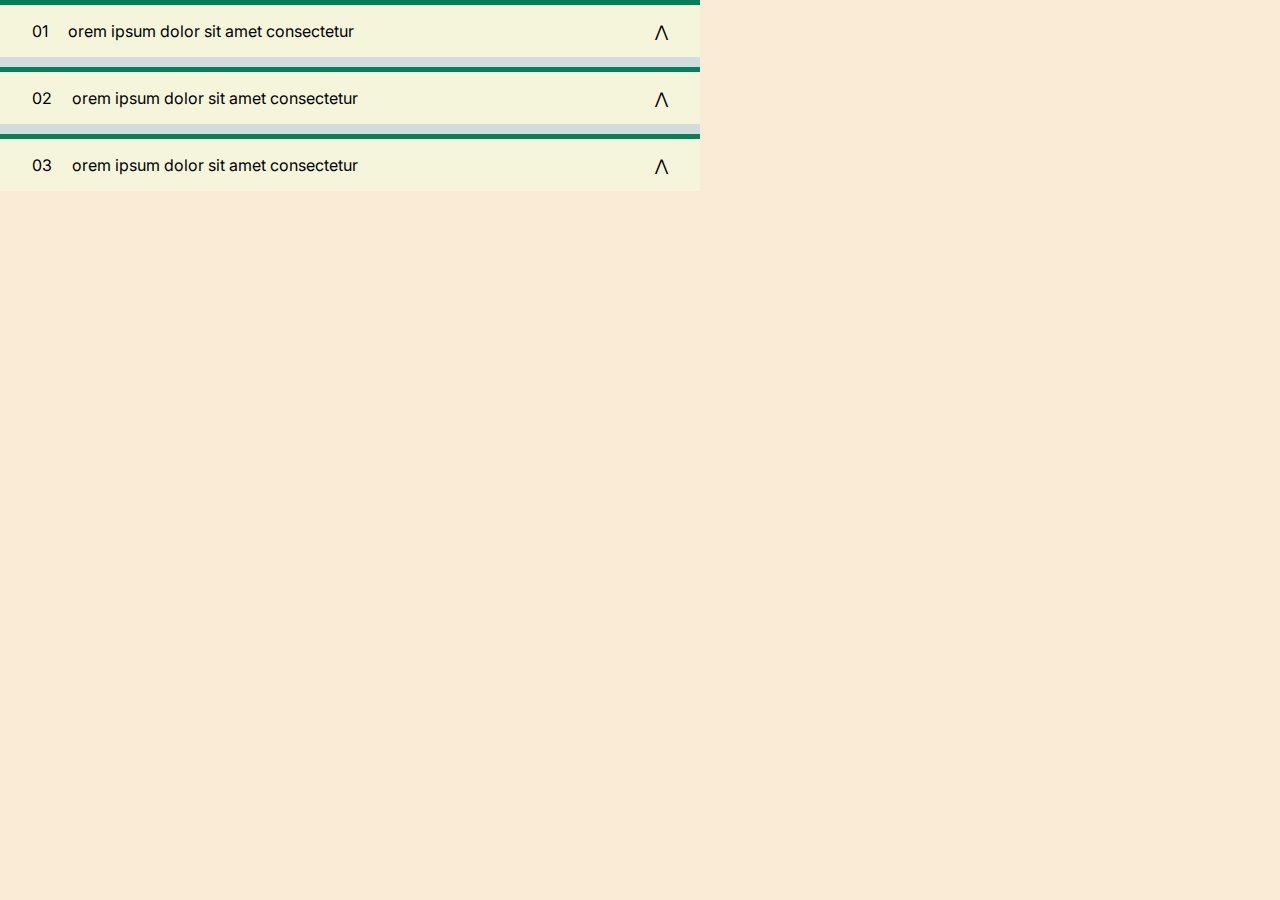
==== accordion.html @ eba26d4b "v3" ====
<!DOCTYPE html>
<html lang="en">
  <head>
    <meta charset="UTF-8" />
    <meta
      name="viewport"
      content="width=device-width, initial-scale=1.0"
    />
    <link
      href="https://fonts.googleapis.com/css2?family=Inter:ital,opsz,wght@0,14..32,100..900;1,14..32,100..900&display=swap"
      rel="stylesheet"
    />
    <link
      rel="stylesheet"
      href="acc.css"
    />

    <title>acc</title>
  </head>
  <body>
    <div class="accordion-box">
      <div class="accordion-item accordion--item-1">
        <div class="title-box title-box-1">
          <div>
            <span class="number">01</span>
            <span class="title">orem ipsum dolor sit amet consectetur</span>
          </div>

          <label for="check-1"> <span>&#8896;</span></label>
        </div>
        <input
          type="checkbox"
          name="check-1"
          class="check-1"
          id="check-1"
        />
        <div class="info-box info-box-1">
          <p class="info">
            Lorem ipsum dolor sit amet consectetur adipisicing elit. Dolor
            omnis, voluptatem cumque commodi ducimus dolores praesentium
            consequatur! Reprehenderit voluptatum cumque, r
          </p>
          <ul>
            <li>Lorem ipsum dolor sit amet consectetur.</li>
            <li>Lorem ipsum dolor sit amet consectetur.</li>
            <li>Lorem ipsum dolor sit amet consectetur.</li>
            <li>Lorem ipsum dolor sit amet consectetur.</li>
            <li>Lorem ipsum dolor sit amet consectetur.</li>
          </ul>
        </div>
      </div>
      <div class="accordion-item accordion-item-2">
        <div class="title-box title-box-1">
          <div>
            <span class="number">02</span>
            <span class="title">orem ipsum dolor sit amet consectetur</span>
          </div>
          <label for="check-2"> <span>&#8896;</span></label>
        </div>
        <input
          type="checkbox"
          name="check"
          class="check-2"
          id="check-2"
        />
        <div class="info-box info-box-2">
          <p class="info">
            Lorem ipsum dolor sit amet consectetur adipisicing elit. Dolor
            omnis, voluptatem cumque commodi ducimus dolores praesentium
            consequatur! Reprehenderit voluptatum cumqup
          </p>
          <ul>
            <li>Lorem ipsum dolor sit amet consectetur.</li>
            <li>Lorem ipsum dolor sit amet consectetur.</li>
            <li>Lorem ipsum dolor sit amet consectetur.</li>
            <li>Lorem ipsum dolor sit amet consectetur.</li>
            <li>Lorem ipsum dolor sit amet consectetur.</li>
          </ul>
        </div>
      </div>
      <div class="accordion-item accordion-item-3">
        <div class="title-box title-box-1">
          <div>
            <span class="number">03</span>
            <span class="title">orem ipsum dolor sit amet consectetur</span>
          </div>
          <span>&#8896;</span>
        </div>
        <div class="info-box info-box-3">
          <p class="info">
            Lorem ipsum dolor sit amet consectetur adipisicing elit. Dolor
            omnis, voluptatem cumque commodi ducimus dolores praesentium
            consequatur! Reprehenderit voluptatum cumquep!
          </p>
          <ul>
            <li>Lorem ipsum dolor sit amet consectetur.</li>
            <li>Lorem ipsum dolor sit amet consectetur.</li>
            <li>Lorem ipsum dolor sit amet consectetur.</li>
            <li>Lorem ipsum dolor sit amet consectetur.</li>
            <li>Lorem ipsum dolor sit amet consectetur.</li>
          </ul>
        </div>
      </div>
    </div>
  </body>
</html>
---- acc.css ----
* {
  margin: 0;
  padding: 0;
  box-sizing: border-box;
}
body {
  /* height: 100vh; */
  background-color: antiquewhite;
  /* place-items: center; */
  display: grid;
  font-family: "Inter", sans-serif;
}
.accordion-box {
  width: 700px;

  background-color: rgb(211, 220, 220);
  display: flex;
  flex-direction: column;
  gap: 10px;
}
.accordion-item {
  border-top: 5px solid #087f5b;
}
.title-box {
  display: flex;
  justify-content: space-between;
  align-items: center;
  padding: 16px 32px;
  background-color: beige;
}
.title {
  margin-left: 16px;
}
.info-box {
  display: none;
  padding: 16px;
  background-color: chartreuse;
}
/* .info-box-2 {
  display: block;
} */
ul {
  margin-left: 40px;
}
.check-1,
.check-2 {
  display: none;
}
.check-1:checked ~ .info-box-1 {
  display: block;
}

.check-2:checked ~ .info-box-2 {
  display: block;
}
.check-2:checked ~ .info-box-2 {
  display: block;
}
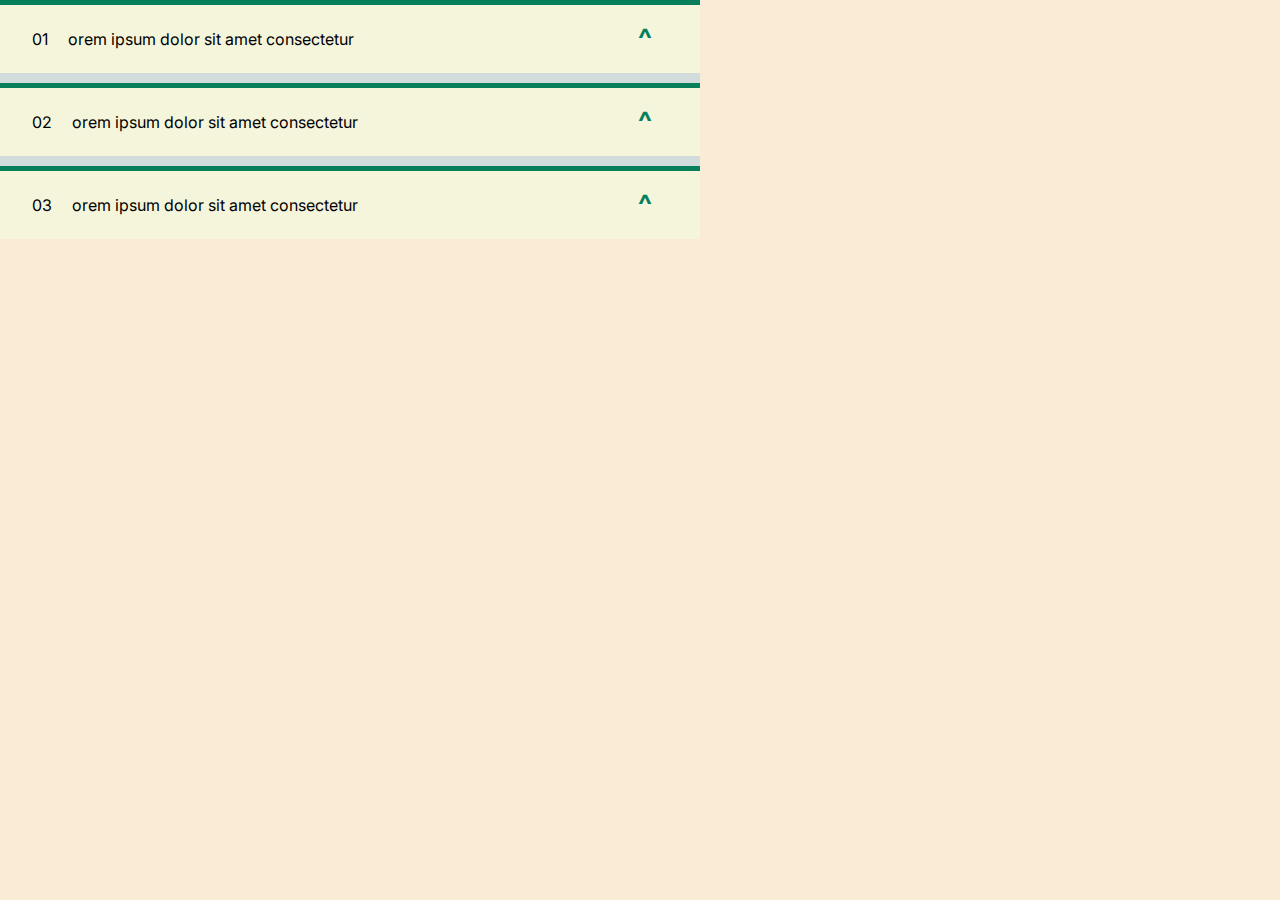
==== commit 10d1d443: "v5" ====
--- a/accordion.html
+++ b/accordion.html
@@ -1,106 +1,133 @@
 <!DOCTYPE html>
 <html lang="en">
-  <head>
-    <meta charset="UTF-8" />
-    <meta
-      name="viewport"
-      content="width=device-width, initial-scale=1.0"
-    />
-    <link
-      href="https://fonts.googleapis.com/css2?family=Inter:ital,opsz,wght@0,14..32,100..900;1,14..32,100..900&display=swap"
-      rel="stylesheet"
-    />
-    <link
-      rel="stylesheet"
-      href="acc.css"
-    />
+    <head>
+        <meta charset="UTF-8" />
+        <meta name="viewport" content="width=device-width, initial-scale=1.0" />
+        <link
+            href="https://fonts.googleapis.com/css2?family=Inter:ital,opsz,wght@0,14..32,100..900;1,14..32,100..900&display=swap"
+            rel="stylesheet"
+        />
+        <link rel="stylesheet" href="acc.css" />
 
-    <title>acc</title>
-  </head>
-  <body>
-    <div class="accordion-box">
-      <div class="accordion-item accordion--item-1">
-        <div class="title-box title-box-1">
-          <div>
-            <span class="number">01</span>
-            <span class="title">orem ipsum dolor sit amet consectetur</span>
-          </div>
+        <title>acc</title>
+    </head>
+    <body>
+        <div class="accordion">
+            <div class="accordion__item accordion__item--1">
+              <input type="checkbox" name="check-1" class="check-box check-box--1" id="check-1" />
+                <div class="accordion__title-box">
+                    <div>
+                        <span class="accordion__number">01</span>
+                        <span class="accordion__title">orem ipsum dolor sit amet consectetur</span>
+                    </div>
 
-          <label for="check-1"> <span>&#8896;</span></label>
+                    <label for="check-1" >
+                        <span class="accordion__btn accordion__btn--1">^</span></label
+                    >
+                </div>
+               
+                <div class="accordion__info-box accordion__info-box--1">
+                    <p class="accordion__info">
+                        Lorem ipsum dolor sit amet consectetur adipisicing elit. Dolor omnis,
+                        voluptatem cumque commodi ducimus dolores praesentium consequatur!
+                        Reprehenderit voluptatum cumque, r
+                    </p>
+                    <ul class="accordion__list">
+                        <li class="accordion__list-item">
+                            Lorem ipsum dolor sit amet consectetur.
+                        </li>
+                        <li class="accordion__list-item">
+                            Lorem ipsum dolor sit amet consectetur.
+                        </li>
+                        <li class="accordion__list-item">
+                            Lorem ipsum dolor sit amet consectetur.
+                        </li>
+                        <li class="accordion__list-item">
+                            Lorem ipsum dolor sit amet consectetur.
+                        </li>
+                        <li class="accordion__list-item">
+                            Lorem ipsum dolor sit amet consectetur.
+                        </li>
+                    </ul>
+                </div>
+            </div>
+
+
+
+
+
+
+            <div class="accordion__item accordion__item--2">
+                <div class="accordion__title-box">
+                    <div>
+                        <span class="accordion__number">02</span>
+                        <span class="accordion__title">orem ipsum dolor sit amet consectetur</span>
+                    </div>
+
+                    <label for="check-2"> <span class="accordion__btn">^</span></label>
+                </div>
+                <input type="checkbox" name="check-2" class="check-box check-box--2" id="check-2" />
+                <div class="accordion__info-box accordion__info-box--2">
+                    <p class="accordion__info">
+                        Lorem ipsum dolor sit amet consectetur adipisicing elit. Dolor omnis,
+                        voluptatem cumque commodi ducimus dolores praesentium consequatur!
+                        Reprehenderit voluptatum cumque, r
+                    </p>
+                    <ul class="accordion__list">
+                        <li class="accordion__list-item">
+                            Lorem ipsum dolor sit amet consectetur.
+                        </li>
+                        <li class="accordion__list-item">
+                            Lorem ipsum dolor sit amet consectetur.
+                        </li>
+                        <li class="accordion__list-item">
+                            Lorem ipsum dolor sit amet consectetur.
+                        </li>
+                        <li class="accordion__list-item">
+                            Lorem ipsum dolor sit amet consectetur.
+                        </li>
+                        <li class="accordion__list-item">
+                            Lorem ipsum dolor sit amet consectetur.
+                        </li>
+                    </ul>
+                </div>
+            </div>
+
+            <div class="accordion__item accordion__item--3">
+                <div class="accordion__title-box">
+                    <div>
+                        <span class="accordion__number">03</span>
+                        <span class="accordion__title">orem ipsum dolor sit amet consectetur</span>
+                    </div>
+
+                    <label for="check-3"> <span class="accordion__btn">^</span></label>
+                </div>
+                <input type="checkbox" name="check-1" class="check-box check-box--3" id="check-3" />
+                <div class="accordion__info-box accordion__info-box--3">
+                    <p class="accordion__info">
+                        Lorem ipsum dolor sit amet consectetur adipisicing elit. Dolor omnis,
+                        voluptatem cumque commodi ducimus dolores praesentium consequatur!
+                        Reprehenderit voluptatum cumque, r
+                    </p>
+                    <ul class="accordion__list">
+                        <li class="accordion__list-item">
+                            Lorem ipsum dolor sit amet consectetur.
+                        </li>
+                        <li class="accordion__list-item">
+                            Lorem ipsum dolor sit amet consectetur.
+                        </li>
+                        <li class="accordion__list-item">
+                            Lorem ipsum dolor sit amet consectetur.
+                        </li>
+                        <li class="accordion__list-item">
+                            Lorem ipsum dolor sit amet consectetur.
+                        </li>
+                        <li class="accordion__list-item">
+                            Lorem ipsum dolor sit amet consectetur.
+                        </li>
+                    </ul>
+                </div>
+            </div>
         </div>
-        <input
-          type="checkbox"
-          name="check-1"
-          class="check-1"
-          id="check-1"
-        />
-        <div class="info-box info-box-1">
-          <p class="info">
-            Lorem ipsum dolor sit amet consectetur adipisicing elit. Dolor
-            omnis, voluptatem cumque commodi ducimus dolores praesentium
-            consequatur! Reprehenderit voluptatum cumque, r
-          </p>
-          <ul>
-            <li>Lorem ipsum dolor sit amet consectetur.</li>
-            <li>Lorem ipsum dolor sit amet consectetur.</li>
-            <li>Lorem ipsum dolor sit amet consectetur.</li>
-            <li>Lorem ipsum dolor sit amet consectetur.</li>
-            <li>Lorem ipsum dolor sit amet consectetur.</li>
-          </ul>
-        </div>
-      </div>
-      <div class="accordion-item accordion-item-2">
-        <div class="title-box title-box-1">
-          <div>
-            <span class="number">02</span>
-            <span class="title">orem ipsum dolor sit amet consectetur</span>
-          </div>
-          <label for="check-2"> <span>&#8896;</span></label>
-        </div>
-        <input
-          type="checkbox"
-          name="check"
-          class="check-2"
-          id="check-2"
-        />
-        <div class="info-box info-box-2">
-          <p class="info">
-            Lorem ipsum dolor sit amet consectetur adipisicing elit. Dolor
-            omnis, voluptatem cumque commodi ducimus dolores praesentium
-            consequatur! Reprehenderit voluptatum cumqup
-          </p>
-          <ul>
-            <li>Lorem ipsum dolor sit amet consectetur.</li>
-            <li>Lorem ipsum dolor sit amet consectetur.</li>
-            <li>Lorem ipsum dolor sit amet consectetur.</li>
-            <li>Lorem ipsum dolor sit amet consectetur.</li>
-            <li>Lorem ipsum dolor sit amet consectetur.</li>
-          </ul>
-        </div>
-      </div>
-      <div class="accordion-item accordion-item-3">
-        <div class="title-box title-box-1">
-          <div>
-            <span class="number">03</span>
-            <span class="title">orem ipsum dolor sit amet consectetur</span>
-          </div>
-          <span>&#8896;</span>
-        </div>
-        <div class="info-box info-box-3">
-          <p class="info">
-            Lorem ipsum dolor sit amet consectetur adipisicing elit. Dolor
-            omnis, voluptatem cumque commodi ducimus dolores praesentium
-            consequatur! Reprehenderit voluptatum cumquep!
-          </p>
-          <ul>
-            <li>Lorem ipsum dolor sit amet consectetur.</li>
-            <li>Lorem ipsum dolor sit amet consectetur.</li>
-            <li>Lorem ipsum dolor sit amet consectetur.</li>
-            <li>Lorem ipsum dolor sit amet consectetur.</li>
-            <li>Lorem ipsum dolor sit amet consectetur.</li>
-          </ul>
-        </div>
-      </div>
-    </div>
-  </body>
+    </body>
 </html>
--- a/acc.css
+++ b/acc.css
@@ -1,3 +1,10 @@
+/*
+SPACING SYSTEM (px)
+2 / 4 / 8 / 12 / 16 / 24 / 32 / 48 / 64 / 80 / 96 / 128
+
+FONT SIZE SYSTEM (px)
+10 / 12 / 14 / 16 / 18 / 20 / 24 / 30 / 36 / 44 / 52 / 62 / 74 / 86 / 98
+*/
 * {
   margin: 0;
   padding: 0;
@@ -10,7 +17,7 @@
   display: grid;
   font-family: "Inter", sans-serif;
 }
-.accordion-box {
+.accordion {
   width: 700px;
 
   background-color: rgb(211, 220, 220);
@@ -18,41 +25,59 @@
   flex-direction: column;
   gap: 10px;
 }
-.accordion-item {
+.accordion__item {
   border-top: 5px solid #087f5b;
 }
-.title-box {
+.accordion__title-box {
   display: flex;
   justify-content: space-between;
   align-items: center;
   padding: 16px 32px;
   background-color: beige;
 }
-.title {
+.accordion__title {
   margin-left: 16px;
 }
-.info-box {
+.accordion__info-box {
   display: none;
   padding: 16px;
-  background-color: chartreuse;
+  /* background-color: chartreuse; */
 }
 /* .info-box-2 {
   display: block;
 } */
-ul {
+.accordion__list {
   margin-left: 40px;
 }
-.check-1,
-.check-2 {
+.check-box
+ {
   display: none;
 }
-.check-1:checked ~ .info-box-1 {
+.check-box--1:checked ~ .accordion__info-box--1 {
   display: block;
 }
-
-.check-2:checked ~ .info-box-2 {
+.check-box--1:checked ~ .accordion__title-box label  {
+  transform: rotate(-180deg);
+  color: red;
+}
+.check-box--2:checked ~ .accordion__title-box label  {
+  transform: rotate(-180deg);
+  color: red;
+}.check-box--3:checked ~ .accordion__title-box label  {
+  transform: rotate(-180deg);
+  color: red;
+}
+.check-box--2:checked ~ .accordion__info-box--2 {
   display: block;
 }
-.check-2:checked ~ .info-box-2 {
+.check-box--3:checked ~ .accordion__info-box--3 {
   display: block;
 }
+.accordion__btn{
+  font-weight: bold;
+  font-size: 30px;
+  color: #087f5b;
+  padding: 16px;
+  transform: rotate(110deg);
+
+}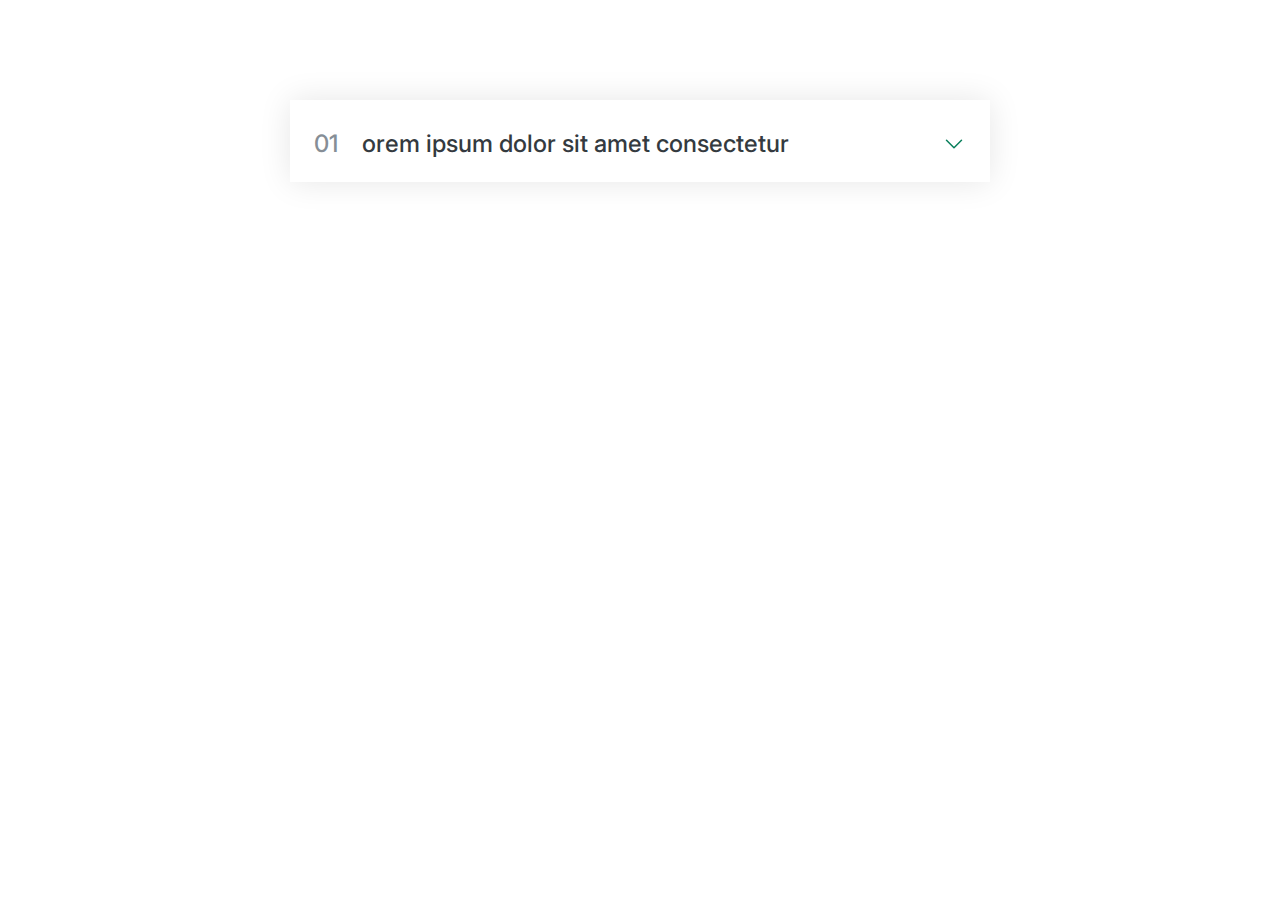
==== commit 1951f31b: "accordion" ====
--- a/accordion.html
+++ b/accordion.html
@@ -13,19 +13,30 @@
     </head>
     <body>
         <div class="accordion">
-            <div class="accordion__item accordion__item--1">
-              <input type="checkbox" name="check-1" class="check-box check-box--1" id="check-1" />
-                <div class="accordion__title-box">
-                    <div>
-                        <span class="accordion__number">01</span>
-                        <span class="accordion__title">orem ipsum dolor sit amet consectetur</span>
-                    </div>
+            <input type="checkbox" name="check-1" class="check-box check-box--1" id="check-1" />
+            <div class="accordion__item accordion__item--1 col--3">
+              
+                <span class="accordion__number">01</span>
+                <span class="accordion__title">orem ipsum dolor sit amet consectetur</span>
 
-                    <label for="check-1" >
-                        <span class="accordion__btn accordion__btn--1">^</span></label
+               
+                <label for="check-1">
+                    <svg
+                        xmlns="http://www.w3.org/2000/svg"
+                        fill="none"
+                        viewBox="0 0 24 24"
+                        stroke-width="1.5"
+                        stroke="currentColor"
+                        class="icon"
                     >
-                </div>
-               
+                        <path
+                            stroke-linecap="round"
+                            stroke-linejoin="round"
+                            d="m19.5 8.25-7.5 7.5-7.5-7.5"
+                        />
+                    </svg>
+                </label>
+
                 <div class="accordion__info-box accordion__info-box--1">
                     <p class="accordion__info">
                         Lorem ipsum dolor sit amet consectetur adipisicing elit. Dolor omnis,
@@ -52,21 +63,33 @@
                 </div>
             </div>
 
+            <!-- <div class="accordion__item accordion__item--2">
+                <input type="checkbox" name="check-2" class="check-box check-box--2" id="check-2" />
 
-
-
-
-
-            <div class="accordion__item accordion__item--2">
                 <div class="accordion__title-box">
                     <div>
                         <span class="accordion__number">02</span>
                         <span class="accordion__title">orem ipsum dolor sit amet consectetur</span>
                     </div>
 
-                    <label for="check-2"> <span class="accordion__btn">^</span></label>
+                    <label for="check-2"> 
+                        <svg
+                        xmlns="http://www.w3.org/2000/svg"
+                        fill="none"
+                        viewBox="0 0 24 24"
+                        stroke-width="1.5"
+                        stroke="currentColor"
+                        class="icon"
+                    >
+                        <path
+                            stroke-linecap="round"
+                            stroke-linejoin="round"
+                            d="m19.5 8.25-7.5 7.5-7.5-7.5"
+                        />
+                    </svg>
+                       
                 </div>
-                <input type="checkbox" name="check-2" class="check-box check-box--2" id="check-2" />
+
                 <div class="accordion__info-box accordion__info-box--2">
                     <p class="accordion__info">
                         Lorem ipsum dolor sit amet consectetur adipisicing elit. Dolor omnis,
@@ -94,15 +117,31 @@
             </div>
 
             <div class="accordion__item accordion__item--3">
+                <input type="checkbox" name="check-1" class="check-box check-box--3" id="check-3" />
                 <div class="accordion__title-box">
                     <div>
                         <span class="accordion__number">03</span>
                         <span class="accordion__title">orem ipsum dolor sit amet consectetur</span>
                     </div>
 
-                    <label for="check-3"> <span class="accordion__btn">^</span></label>
+                    <label for="check-3">
+                        
+                        <svg
+                        xmlns="http://www.w3.org/2000/svg"
+                        fill="none"
+                        viewBox="0 0 24 24"
+                        stroke-width="1.5"
+                        stroke="currentColor"
+                        class="icon"
+                    >
+                        <path
+                            stroke-linecap="round"
+                            stroke-linejoin="round"
+                            d="m19.5 8.25-7.5 7.5-7.5-7.5"
+                        />
+                    </svg></label>
                 </div>
-                <input type="checkbox" name="check-1" class="check-box check-box--3" id="check-3" />
+
                 <div class="accordion__info-box accordion__info-box--3">
                     <p class="accordion__info">
                         Lorem ipsum dolor sit amet consectetur adipisicing elit. Dolor omnis,
@@ -127,7 +166,7 @@
                         </li>
                     </ul>
                 </div>
-            </div>
+            </div> -->
         </div>
     </body>
 </html>
--- a/acc.css
+++ b/acc.css
@@ -6,78 +6,142 @@
 10 / 12 / 14 / 16 / 18 / 20 / 24 / 30 / 36 / 44 / 52 / 62 / 74 / 86 / 98
 */
 * {
-  margin: 0;
-  padding: 0;
-  box-sizing: border-box;
+    margin: 0;
+    padding: 0;
+    box-sizing: border-box;
 }
 body {
-  /* height: 100vh; */
-  background-color: antiquewhite;
-  /* place-items: center; */
-  display: grid;
-  font-family: "Inter", sans-serif;
+    /* height: 100vh; */
+    /* background-color: antiquewhite; */
+    /* place-items: center; */
+   color:#343a40;
+    font-family: "Inter", sans-serif;
 }
 .accordion {
-  width: 700px;
-
-  background-color: rgb(211, 220, 220);
-  display: flex;
-  flex-direction: column;
-  gap: 10px;
+    width: 700px;
+margin: 100px auto;
+    /* background-color: rgb(211, 220, 220); */
+    display: flex;
+    flex-direction: column;
+  color: #343a40;
+    gap: 16px;
 }
 .accordion__item {
-  border-top: 5px solid #087f5b;
+   box-shadow: 0 0 32px rgba(0,0,0,.1);
+   padding: 24px; font-size: 24px;font-weight: 500;
 }
 .accordion__title-box {
-  display: flex;
-  justify-content: space-between;
-  align-items: center;
-  padding: 16px 32px;
-  background-color: beige;
+    display: flex;
+    justify-content: space-between;
+    align-items: center;
+    /* padding: 16px 32px; */
+
+    font-weight: 500;
+    font-size: 24px;
+}
+.col--3{  
+   
+   display: grid;
+   column-gap: 24px;
+   grid-template-columns:auto 1fr auto;
+   align-content: center;
+   /* align-content: center; */
+   /* justify-items: center; */
+   row-gap:32px
 }
 .accordion__title {
-  margin-left: 16px;
+    /* margin-left: 16px; */
+}
+.accordion__info-box--1{
+  
 }
 .accordion__info-box {
-  display: none;
-  padding: 16px;
-  /* background-color: chartreuse; */
+    display: none;
+    /* padding: 16px; */
+    line-height: 1.6;
+    /* background-color: chartreuse; */
+    font-size: 16px;  grid-column: 2/3;
+}
+label{
+   display: grid;
+   align-content: center;
 }
 /* .info-box-2 {
   display: block;
 } */
 .accordion__list {
-  margin-left: 40px;
+    margin-left: 20px;
+    color: #868e96;
+    display: flex;
+    flex-direction: column;
+    gap:12px
 }
-.check-box
- {
-  display: none;
+.accordion__number{ color: #868e96;}
+.check-box {
+    display: none;
 }
-.check-box--1:checked ~ .accordion__info-box--1 {
-  display: block;
+.check-box--1:checked ~ .accordion__item--1 .accordion__info-box--1 {
+    display: block;
 }
-.check-box--1:checked ~ .accordion__title-box label  {
-  transform: rotate(-180deg);
-  color: red;
+.check-box--1:checked ~ .accordion__item--1  label  {
+    transform: rotate(-180deg);
+   
 }
-.check-box--2:checked ~ .accordion__title-box label  {
-  transform: rotate(-180deg);
-  color: red;
-}.check-box--3:checked ~ .accordion__title-box label  {
-  transform: rotate(-180deg);
-  color: red;
+.check-box--1:checked ~ .accordion__item--1 .accordion__title {
+    color: #087f5b;
+    
+   
+}
+.check-box--1:checked ~ .accordion__item--1 .accordion__number {
+    color: #087f5b;
+    
+   
+}
+.accordion__item--1 { border-top: 5px solid transparent; }
+.check-box--1:checked ~ .accordion__item--1 {
+  border-top: 5px solid #087f5b;
+   
+    
+   
+}
+/* .check-box--1:checked ~ .accordion__item--1  {
+    border-top: 5px solid #087f5b;
+   
+    
+   
+} */
+.check-box--1:checked ~ .accordion__title-box .accordion__title {
+    color: #087f5b;
+    
+ }
+ .check-box--1:checked ~ .accordion__title-box  {
+    border-top:5px solid #087f5b;
+    
+ }
+.check-box--2:checked ~ .accordion__title-box label {
+    transform: rotate(-180deg);
+   
+}
+.check-box--3:checked + .accordion__title-box label {
+    transform: rotate(-180deg);
+
 }
 .check-box--2:checked ~ .accordion__info-box--2 {
-  display: block;
+    display: block;
 }
 .check-box--3:checked ~ .accordion__info-box--3 {
-  display: block;
+    display: block;
 }
-.accordion__btn{
-  font-weight: bold;
-  font-size: 30px;
-  color: #087f5b;
-  padding: 16px;
-  transform: rotate(110deg);
-
-}+.accordion__btn {
+   
+    
+   
+    padding: 10px;
+   
+    /* transform: rotate(110deg); */
+}
+.icon{ stroke: #087f5b;
+    width: 24px;
+    height: 24px;
+    justify-self: end; 
+}
